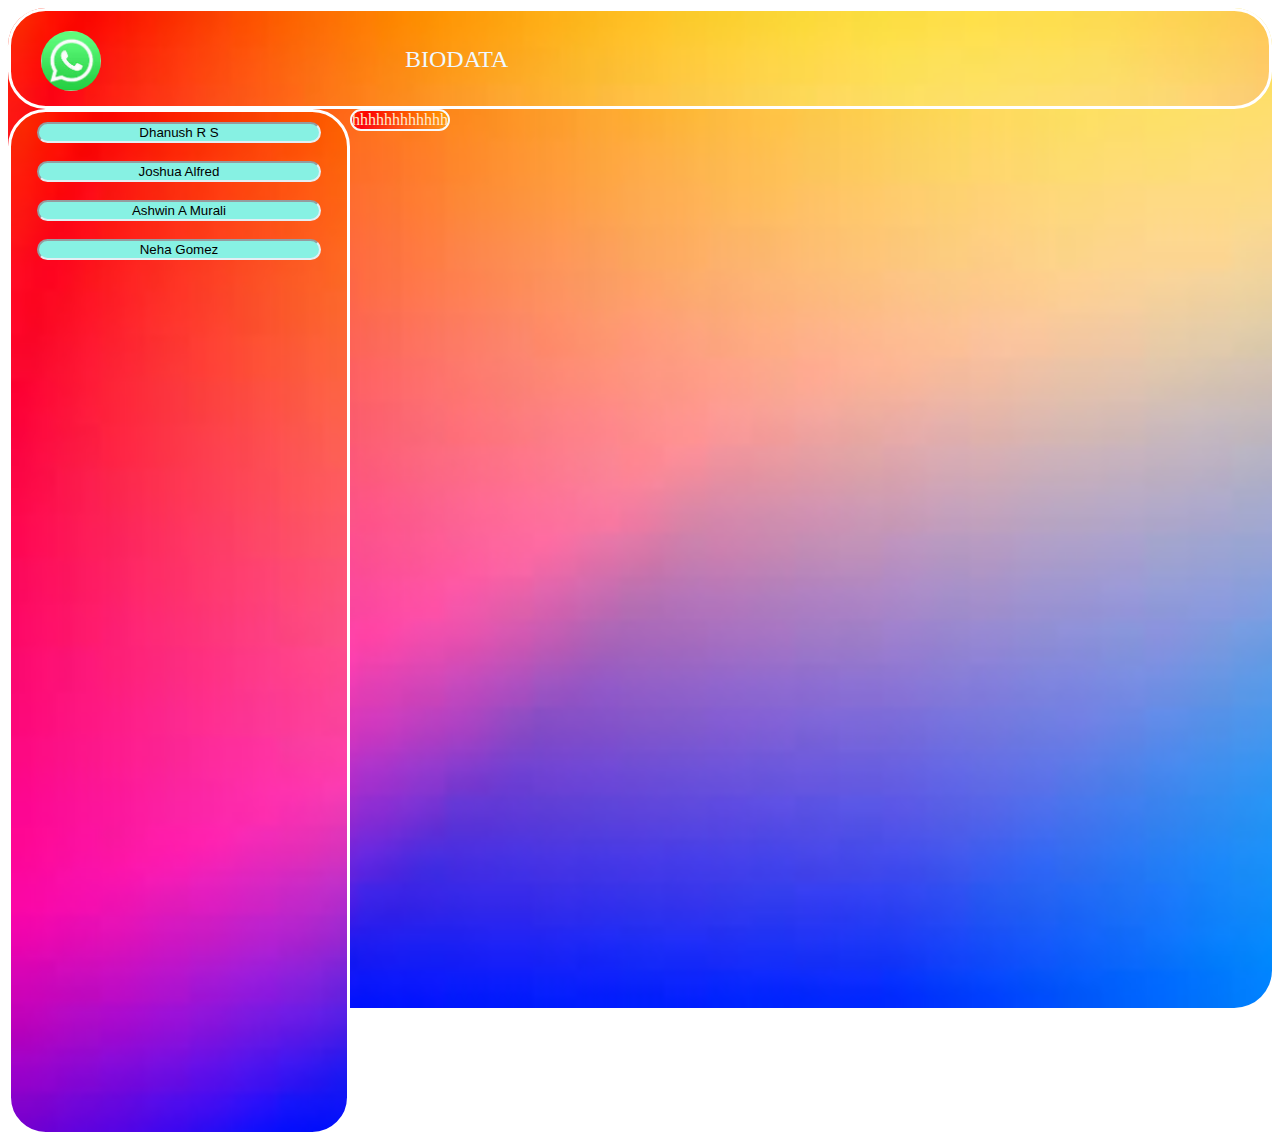
==== index.html @ e89d3c0b "Add files via upload" ====
<!DOCTYPE html>
<html>
    <head>
        <link rel="stylesheet" href="file:///E:/HOAX%20TV/github/style.css">
        <link rel="stylesheet" href="./style.css">
    </head>
<body>
    <div class="mainscreen">
         <div class="titlebar">
              <img  class="logo" src="[data-uri]">
              <div class="heading">BIODATA</div>
         </div>
        <div class="sidemenu">
           <div><button class="sidebuttons" onclick="document.location='http://127.0.0.1:3000/dhanushbio.html'">Dhanush R S</button></div><br>
           <div><button class="sidebuttons" onclick="document.location='./joshuabio.html'">Joshua Alfred</button></div><br>
           <div><button class="sidebuttons" onclick="document.location='./ashwinbio.html'">Ashwin A Murali</button></div><br>
           <div><button class="sidebuttons" onclick="document.location='./nehabio.html'">Neha Gomez</button></div><br>
        </div>
        <div class="content">
         hhhhhhhhhhhh
    </div>
    </div>
</body>
    </html>
---- style.css ----
.mainscreen{
    height:1000px;
    border:1px hidden black;
    background-image:url("./g1.jpg");
    background-size: cover;
    border-radius:1cm;
    
}
    .titlebar {
    background-image:url("./g1.jpg");
    background-repeat:no-repeat; 
    background-size:cover;
    background-color: rgb(142, 187, 255);
    border:3px solid rgb(255, 255, 255);
    height:75px;
    color:aliceblue;
    border-radius:1cm;
    padding:10px;
}


.logo{
    width:60px;
    height:60px;
    border-radius:10cm;
    margin-top:10px;
    margin-left:20px;
    margin-bottom:10px; 
    float:left;
   
    
   
}

.heading{
    float:left;
    text-align: center;
    margin-left:30%;
    margin-top:25px;
    font-size:x-large;
    position: absolute;
}
.sidemenu{
    background-color:black;
    background-repeat: no-repeat;
    background-size:cover;
    width:25%;
    height:100%;
    color:azure;
    text-align:center;
    float:left;
    border:3px solid rgb(255, 255, 255);
    border-radius:1cm;
    padding:10px;
    background-image:url("./g1.jpg");
}

.sidebuttons{ 
    width:90%;
    background-color:rgb(135, 241, 227);
    text-align:center;
    border-radius:0.5cm;
    border:2px inset rgb(228, 238, 243)

}
.content{
    background-color:rgb(218, 227, 252);
    background-image:url("./g1.jpg");
    border:2px solid rgb(248, 250, 252);
    border-radius:1cm;
    overflow:auto;
    float:left;
    color:blanchedalmond;
    
    
}
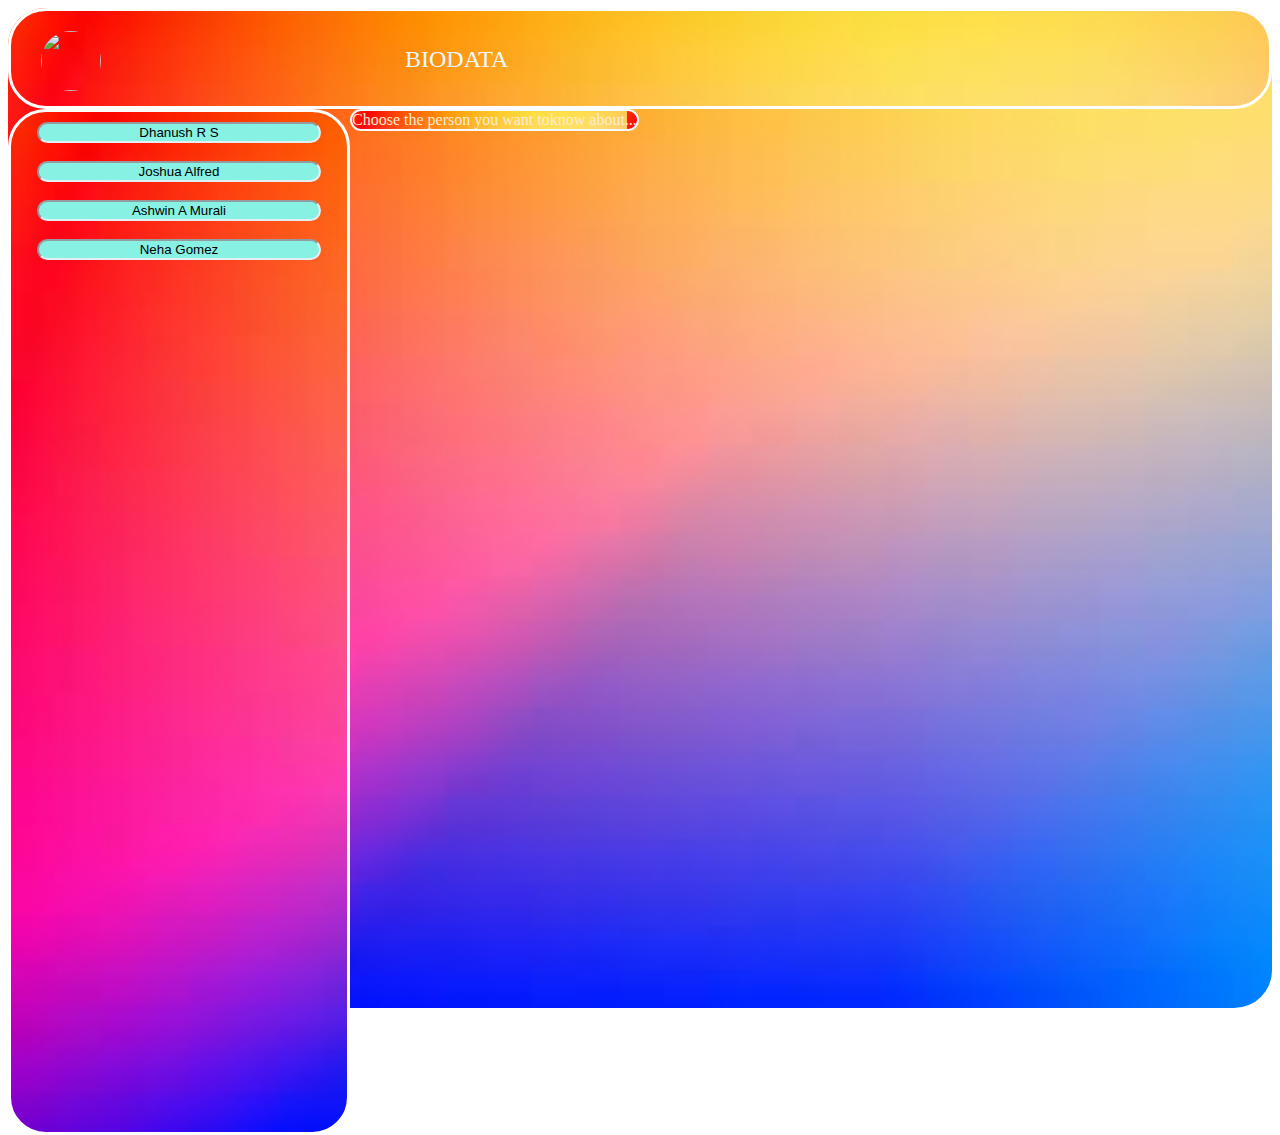
==== commit c8b6d467: "Add files via upload" ====
--- a/index.html
+++ b/index.html
@@ -7,17 +7,16 @@
 <body>
     <div class="mainscreen">
          <div class="titlebar">
-              <img  class="logo" src="[data-uri]">
-              <div class="heading">BIODATA</div>
+              <img  class="logo" src="./biologo.png">             <div class="heading">BIODATA</div>
          </div>
         <div class="sidemenu">
-           <div><button class="sidebuttons" onclick="document.location='http://127.0.0.1:3000/dhanushbio.html'">Dhanush R S</button></div><br>
+           <div><button class="sidebuttons" onclick="document.location='./dhanushbio.html'">Dhanush R S</button></div><br>
            <div><button class="sidebuttons" onclick="document.location='./joshuabio.html'">Joshua Alfred</button></div><br>
            <div><button class="sidebuttons" onclick="document.location='./ashwinbio.html'">Ashwin A Murali</button></div><br>
            <div><button class="sidebuttons" onclick="document.location='./nehabio.html'">Neha Gomez</button></div><br>
         </div>
         <div class="content">
-         hhhhhhhhhhhh
+         Choose the person you want toknow about...
     </div>
     </div>
 </body>
